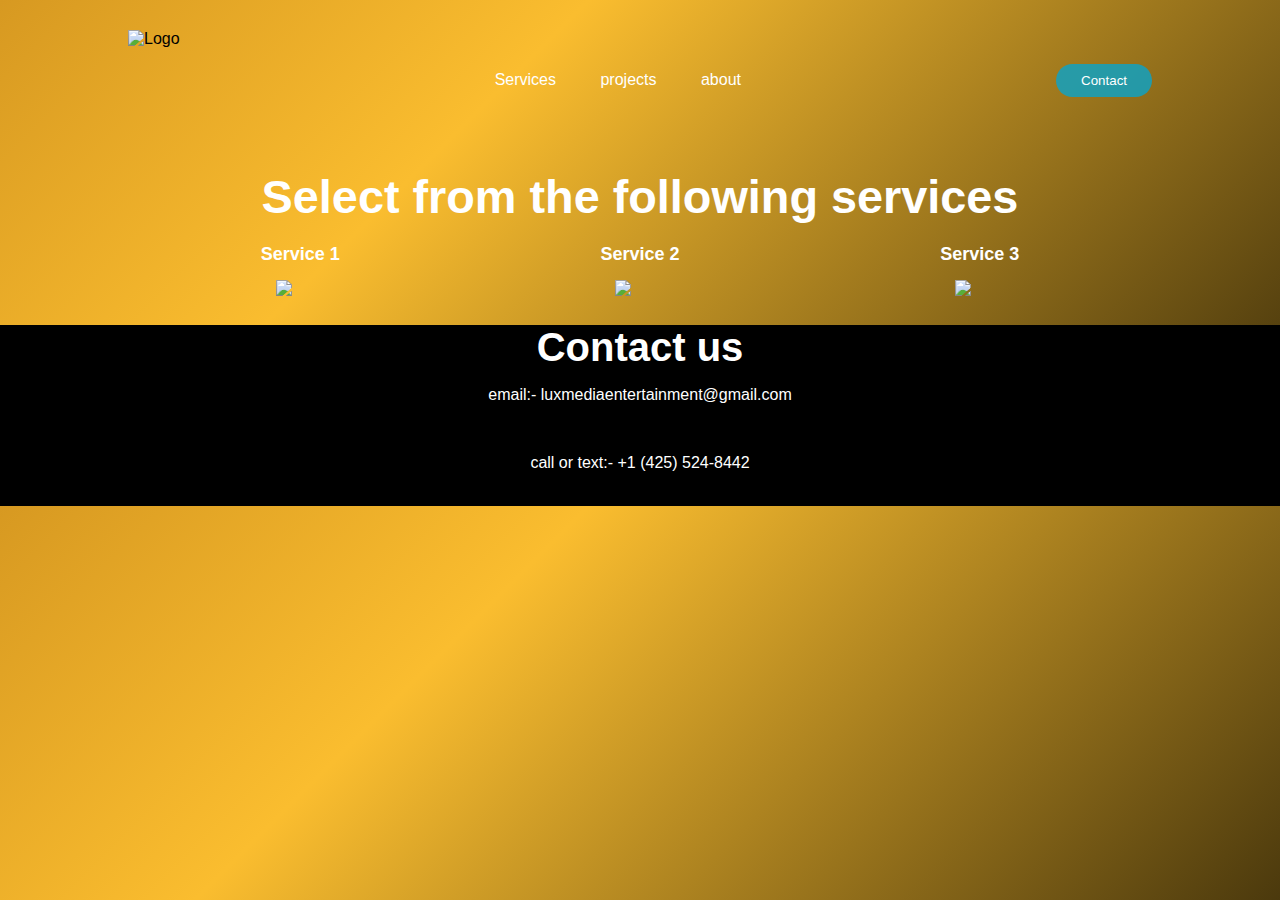
==== docs/index.html @ a9cba594 "initial stuff" ====
<!DOCTYPE html>
<html lang="en">
  <head>
    <meta charset="UTF-8" />
    <meta name="viewport" content="width=device-width, initial-scale=1.0" />
    <title>Entertainment Nation</title>
    <link rel="stylesheet" href="stylelux.css" />
  </head>
  <body>
    <header>
      <img src="lux_icons/Lux_Logo.svg" alt="Logo" class="logo" />
      <nav>
        <ul class="nav_links">
          <li><a href="#">Services</a></li>
          <li><a href="#">projects</a></li>
          <li><a href="#">about</a></li>
        </ul>
      </nav>
      <a class="cta" href="#"><button>Contact</button></a>
    </header>
    <div class="main-title">
      <h3>Select from the following services</h3>
    </div>
    <div class="service">
      <div class="block">
        <h4>Service 1</h4>
        <a href="#">
          <img class="service-img" src="lux_img/Place_Holder_1 (1).jpg" />
        </a>
      </div>
      <div class="block">
        <h4>Service 2</h4>
        <a href="#">
          <img class="service-img" src="lux_img/Place_Holder_2.jpg" />
        </a>
      </div>
      <div class="block">
        <h4>Service 3</h4>
        <a href="#">
          <img class="service-img" src="lux_img/Place_Holder_3.jpg" />
        </a>
      </div>
    </div>
    <div class="contact">
      <h2>Contact us</h2>
      <p>email:- luxmediaentertainment@gmail.com</p>
      <br />

      <p>call or text:- +1 (425) 524-8442</p>
      <br />
    </div>
    <script
      src="https://kit.fontawesome.com/79768f6125.js"
      crossorigin="anonymous"
    ></script>
    <script src="lux.js"></script>
  </body>
</html>
---- docs/stylelux.css ----
body {
  font-family: Arial, sans-serif;
  font-size: 16px;
  margin: 0;
  padding: 0;
  display: block;
}
body {
  background: hsla(43, 72%, 13%, 1);

  background: linear-gradient(
    135deg,
    hsla(43, 72%, 13%, 1) 0%,
    #FADA57 67%,
    #d79921 100%
  );

  background: -moz-linear-gradient(
    135deg,
    hsla(43, 72%, 13%, 1) 0%,
    #FADA57 67%,
    #d79921 100%
  );

  background: -webkit-linear-gradient(
    135deg,
    hsla(43, 72%, 13%, 1) 0%,
    #fabd2f 67%,
    #d79921 100%
  );

  filter: progid: DXImageTransform.Microsoft.gradient( startColorstr="#382B09", endColorstr="#FADA57", GradientType=1 );
}
div {
  display: block;
  unicode-bidi: isolate;
}
* {
  box-sizing: border-box;
  margin: 0;
  padding: 0;
}
li a button {
  font-family: system-ui, -apple-system, BlinkMacSystemFont, "Segoe UI", Roboto,
    Oxygen, Ubuntu, Cantarell, "Open Sans", "Helvetica Neue", sans-serif;
  font-weight: 500;
  font-size: 16px;
  color: #edf0f1;
  text-decoration: none;
}
header {
  display: flex;
  justify-content: space-between;
  align-items: center;
  padding: 30px 10%;
}
.logo {
  height: 100px;
  cursor: pointer;
}
.nav_links {
  list-style: none;
}
.nav_links li {
  display: inline-block;
  padding: 0px 20px;
}
.nav_links li a {
  color: white;
  text-decoration: none;
  transition: all 0.3s ease 0s;
}
.nav_links li a:hover {
  color: #b0d8e2;
}
button {
  color: white;
  padding: 9px 25px;
  background-color: rgba(9, 164, 203, 0.8);
  border: none;
  border-radius: 50px;
  cursor: pointer;
  transition: all 0.3s ease 0s;
}
button:hover {
  background-color: rgb(37, 188, 226);
}
.main-title {
  color: #fff;
  text-align: center;
  font-size: 40px;
  padding: 10px;
  padding-bottom: 20px;
}
.service .block h4 {
  text-align: center;
  font-size: 18px;
}
.service {
  display: flex;
  flex-direction: row;
  justify-content: space-evenly;
  color: #fff;
  padding-bottom: 10px;
}
.service-img {
  padding: 15px;
  height: 35vh;
}
.contact {
  text-align: center;
  background-color: black;
  color: #fff;
}
.contact h2 {
  font-size: 40px;
}
.contact p {
  font-family: Verdana, Geneva, Tahoma, sans-serif;
  display: block;
  margin-block-start: 1em;
  margin-block-end: 1em;
  margin-inline-start: 0px;
  margin-inline-end: 0px;
  unicode-bidi: isolate;
}
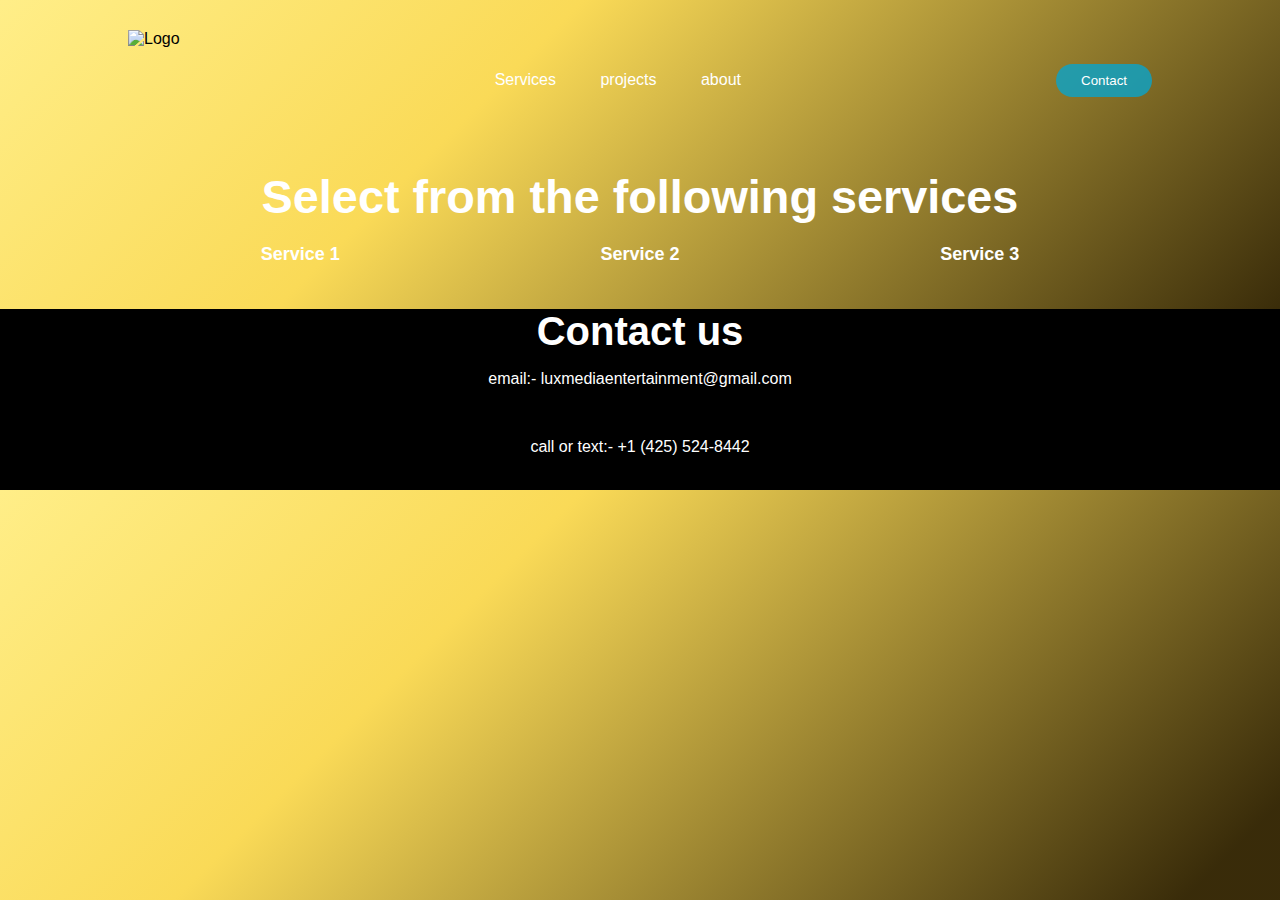
==== commit fb1c6a28: "goldy stuff done" ====
--- a/docs/index.html
+++ b/docs/index.html
@@ -25,19 +25,19 @@
       <div class="block">
         <h4>Service 1</h4>
         <a href="#">
-          <img class="service-img" src="lux_img/Place_Holder_1 (1).jpg" />
+          <img class="service-img" src="" />
         </a>
       </div>
       <div class="block">
         <h4>Service 2</h4>
         <a href="#">
-          <img class="service-img" src="lux_img/Place_Holder_2.jpg" />
+          <img class="service-img" src="" />
         </a>
       </div>
       <div class="block">
         <h4>Service 3</h4>
         <a href="#">
-          <img class="service-img" src="lux_img/Place_Holder_3.jpg" />
+          <img class="service-img" src="" />
         </a>
       </div>
     </div>
--- a/docs/stylelux.css
+++ b/docs/stylelux.css
@@ -10,23 +10,23 @@
 
   background: linear-gradient(
     135deg,
-    hsla(43, 72%, 13%, 1) 0%,
-    #FADA57 67%,
-    #d79921 100%
+    hsla(43, 72%, 13%, 1.8) 0%,
+    #FADA57 60%,
+    #ffee88 100%
   );
 
   background: -moz-linear-gradient(
     135deg,
-    hsla(43, 72%, 13%, 1) 0%,
+    hsla(43, 72%, 13%, 1.8) 0%,
     #FADA57 67%,
-    #d79921 100%
+    #ffee88 100%
   );
 
   background: -webkit-linear-gradient(
     135deg,
-    hsla(43, 72%, 13%, 1) 0%,
-    #fabd2f 67%,
-    #d79921 100%
+    hsla(43, 72%, 13%, 1.8) 10%,
+    #FADA57 67%,
+    #ffee88 100%
   );
 
   filter: progid: DXImageTransform.Microsoft.gradient( startColorstr="#382B09", endColorstr="#FADA57", GradientType=1 );
